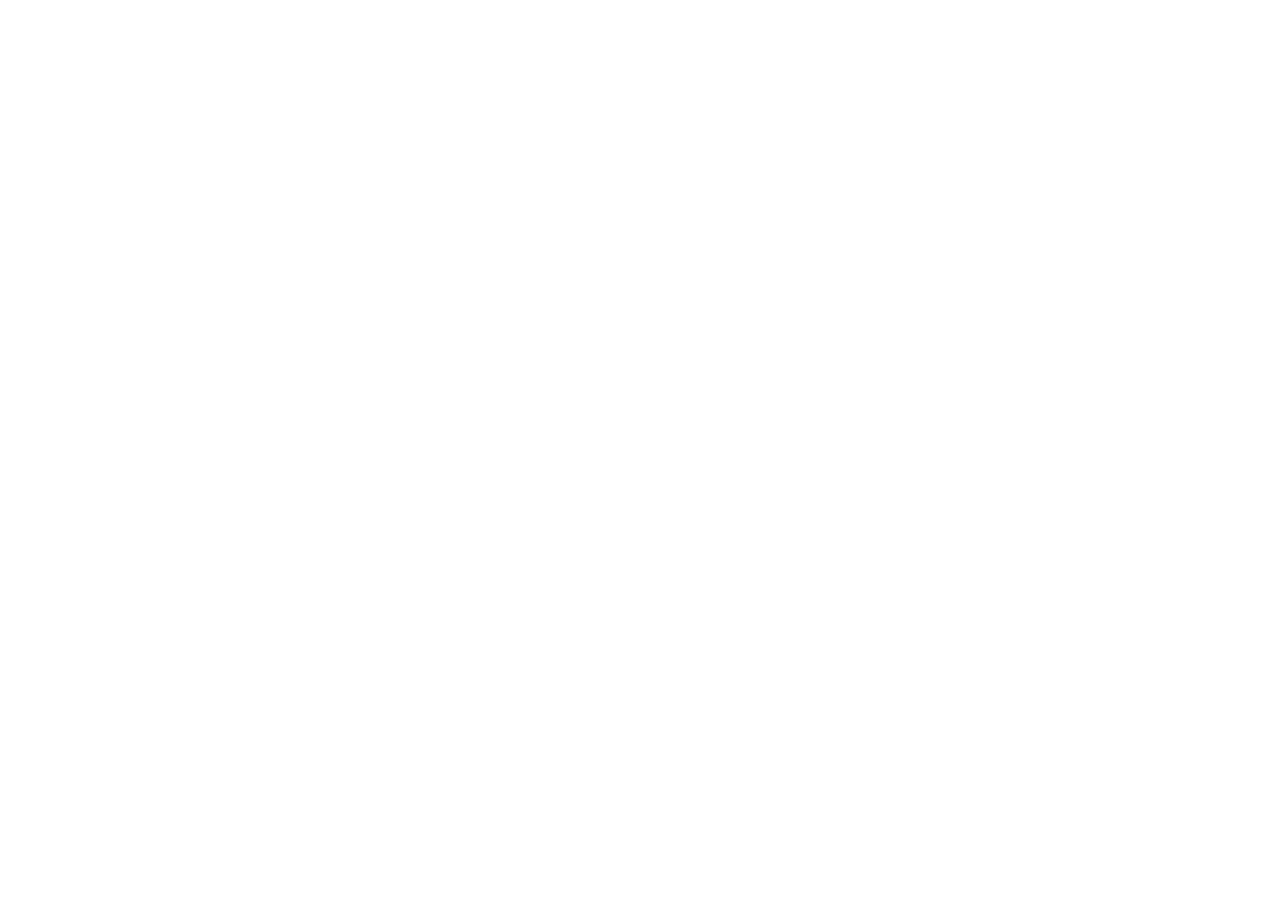
==== web/index.html @ a5a7ce77 "Initial layout" ====
<!DOCTYPE html>
<html lang="en">
<head>
<meta name="viewport" content="width=device-width, initial-scale=1, maximum-scale=1, user-scalable=no">
<meta charset="utf-8">
<link href="css/bootstrap.css" rel="stylesheet">

</head>
<body>


</body>

</html>
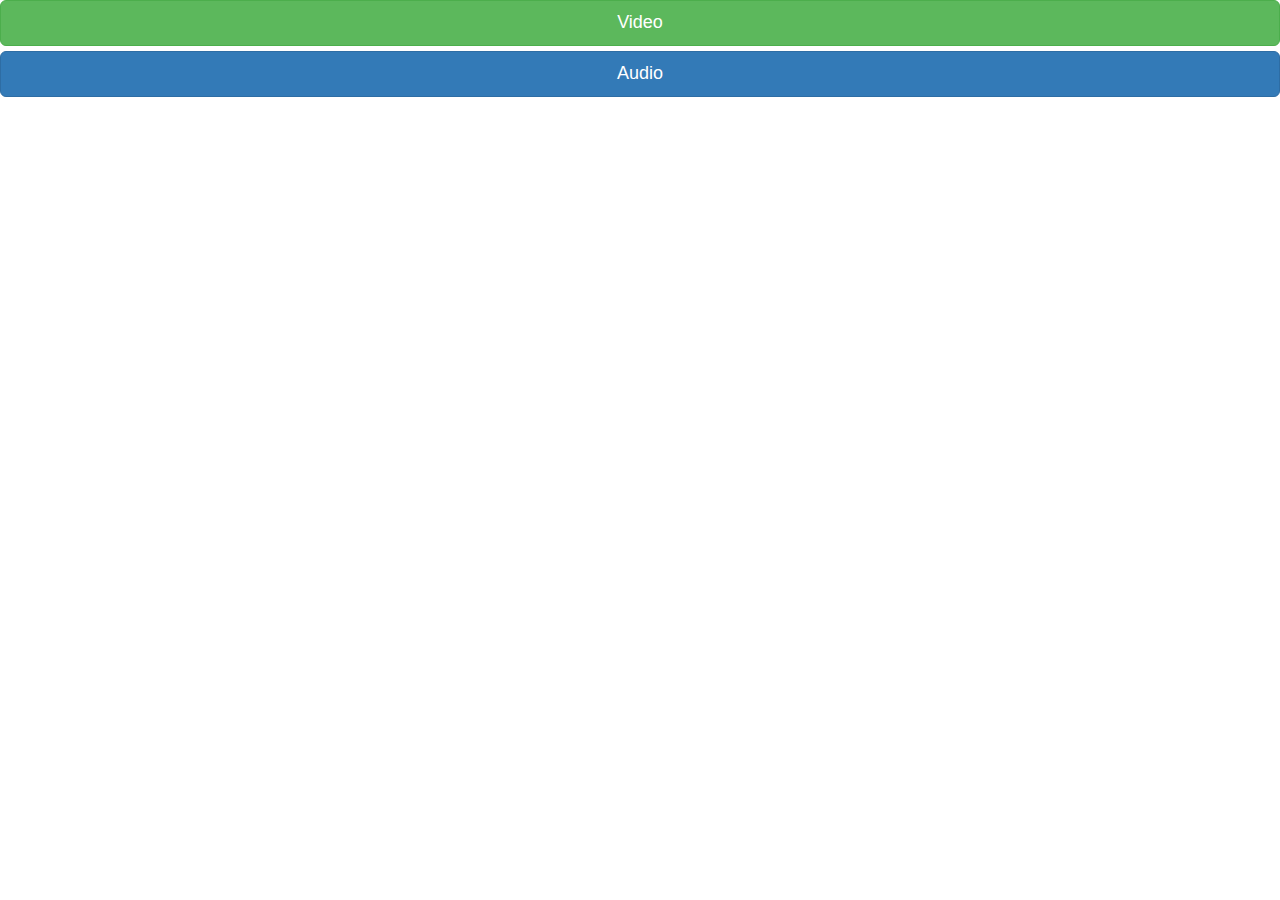
==== commit e0a76228: "added 2 buttons" ====
--- a/web/index.html
+++ b/web/index.html
@@ -8,6 +8,9 @@
 </head>
 <body>
 
+<a href="#video" class="btn btn-block btn-lg btn-success">Video</a>
+<a href="#audio" class="btn btn-block btn-lg btn-primary">Audio</a>
+
 
 </body>
 
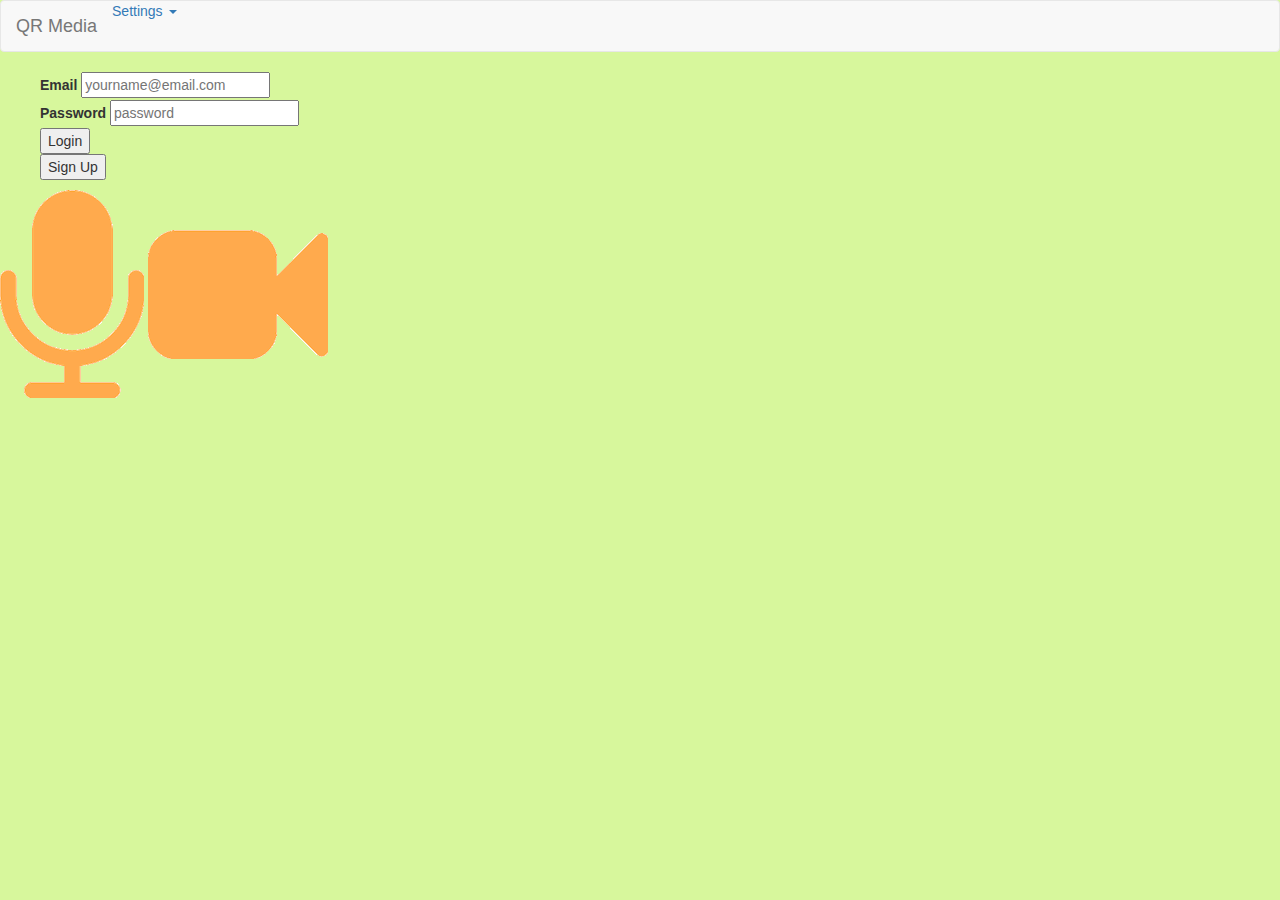
==== commit e82eface: "sign up add" ====
--- a/web/index.html
+++ b/web/index.html
@@ -1,15 +1,126 @@
 <!DOCTYPE html>
 <html lang="en">
 <head>
-<meta name="viewport" content="width=device-width, initial-scale=1, maximum-scale=1, user-scalable=no">
-<meta charset="utf-8">
-<link href="css/bootstrap.css" rel="stylesheet">
+	<meta name="viewport" content="width=device-width, initial-scale=1, maximum-scale=1, user-scalable=no">
+	<meta charset="utf-8">
+
+	<link href="css/bootstrap.css" rel="stylesheet">
+	<link href="css/style.css" rel="stylesheet">
+
+
+	<script src="js/jquery-2.1.3.js"></script>	
+	<script src="js/bootstrap.js"> </script>
+    <script src="js/qrmedia.js"> </script>
+
 
 </head>
 <body>
 
-<a href="#video" class="btn btn-block btn-lg btn-success">Video</a>
-<a href="#audio" class="btn btn-block btn-lg btn-primary">Audio</a>
+<!-- Navigation Bar -->
+<nav class="navbar navbar-default">
+  <div class="container-fluid">
+    <div class="navbar-header">
+      <a class="navbar-brand" href="#">QR Media</a>
+    </div>
+
+    <div class="navbar-dropdown" 
+        <li class="dropdown">
+            <a href="#" class="dropdown-toggle" data-toggle="dropdown" role="button" aria-expanded="false">Settings <span class="caret"></span></a>
+            <ul class="dropdown-menu" role="menu">
+                <li><a href="#">Action</a></li>
+                <li><a href="#">Another action</a></li>
+                <li><a href="#">Something else here</a></li>
+                <li class="divider"></li>
+                <li><a href="#">Separated link</a></li>
+            </ul>
+        </li>
+    </div>
+</nav>
+
+
+<!-- Log In -->
+<section class="loginform cf">  
+<form name="login" action="index_submit" method="get" accept-charset="utf-8">  
+    <ul>  
+        <li><label for="usermail">Email</label>  
+        <input type="email" name="usermail" placeholder="yourname@email.com" required></li>  
+        <li><label for="password">Password</label>  
+        <input type="password" name="password" placeholder="password" required></li>
+        <li>  
+        <input type="submit" value="Login"></li>
+        <input type="submit" value="Sign Up" data-toggle="modal" data-target="#myModal"></input>  
+    </ul>  
+</form>  
+</section>  
+
+<!-- Sign Up Modal -->
+<div class="modal fade" id="myModal" tabindex="-1" role="dialog" aria-labelledby="myModalLabel" aria-hidden="true">
+  <div class="modal-dialog">
+    <div class="modal-content">
+      <div class="modal-header">
+        <button type="button" class="close" data-dismiss="modal" aria-label="Close"><span aria-hidden="true">&times;</span></button>
+        <h4 class="modal-title" id="myModalLabel">Sign Up</h4>
+      </div>
+      <div class="modal-body">
+        <section class="loginform cf">  
+          <form name="signup" action="index_submit" method="get" accept-charset="utf-8">  
+            <ul>  
+                <li><label for="First Name">First Name</label>
+                <input type="name" name="firstname" placeholder="Jane" required></li>  
+  
+                <li><label for="Last Name">Last Name</label>
+                <input type="name" name="lastname" placeholder="Smart" required></li>  
+  
+                <li><label for="usermail">Email</label>  
+                <input type="email" name="usermail" placeholder="yourname@email.com" required></li>
+
+                <li><label for="password">Password</label>  
+                <input type="password" name="password" placeholder="password" required></li>
+
+                <li><label for="password">Re-enter Password</label>  
+                <input type="password" name="reenterpassword" placeholder="Re-enter password" required></li>
+
+                <li>  
+                <button type="button" class="btn btn-default" data-dismiss="modal">Cancel</button>
+                <button type="button" class="btn btn-primary" data-target="#home" >Sign Up</button>
+            </ul>  
+          </form>  
+        </section> 
+      </div>
+    </div>
+  </div>
+</div>
+
+<!-- Media Selection -->
+<section id="home" class="page">
+	<a href="#audio" id="audio_btn"><img src="images/audio.gif"/></a>
+	<a href="#video" id="video_btn"><img src="images/video.gif"/></a>
+</section>
+
+<!-- Record Audio -->
+<section id="record_audio" class="page">
+	<form>
+		<h3>Capture Audio:<input type="file" accept="audio/*" id="capture" capture="microphone"> 
+        <a href="#preview" id="save_audio"><img src="images/preview.gif"/></a>
+
+	</form>
+</section>
+
+<!-- Record Video -->
+<section id="record_video" class="page">
+	<form>
+		<h3>Capture Video: <input type="file" accept="video/*" id="capture" capture="camcorder"> 
+        <a href="#preview" id="video_preview"><img src="images/preview.gif"/></a>
+	</form>
+</section>
+
+<!-- Preview Media -->
+<section id="preview" class="page">
+    <p>This is the preview page</p>
+    <img src="images/preview.gif"/>
+</section>
+
+<!-- Generate QR Code -->
 
 
 </body>
--- a/web/css/style.css
+++ b/web/css/style.css
@@ -0,0 +1,26 @@
+/*style.css*/
+
+.page 
+{
+	display: none;
+}
+#home.page
+{
+	display: block;
+} 
+
+body { 
+    background: #D7F79C;
+}
+
+
+img{
+    padding-bottom: 10px;
+}
+
+li
+{
+    list-style-type: none;
+    padding: 0;
+    margin: 0;
+}
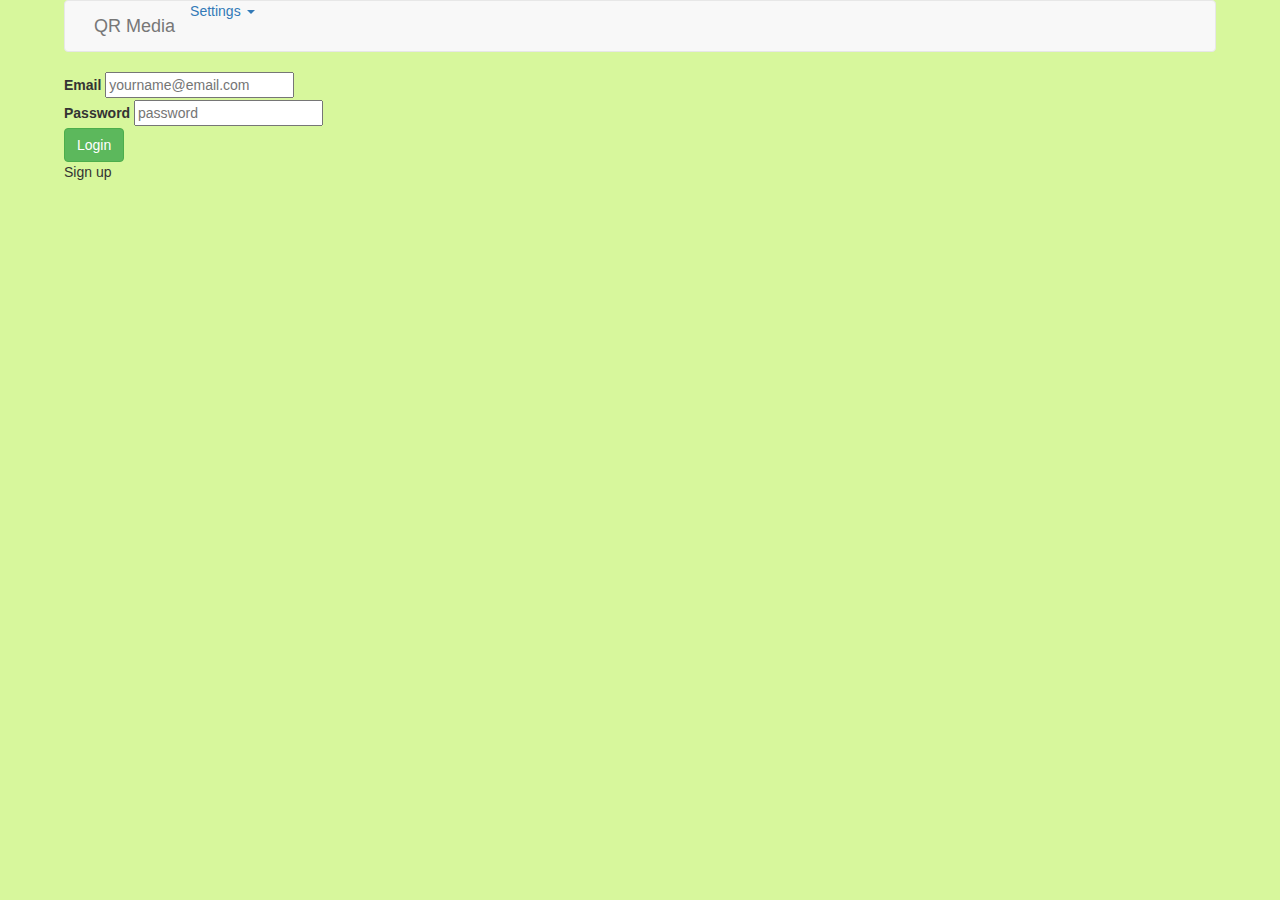
==== commit af37629c: "got the flow going- can't get the login to hide" ====
--- a/web/index.html
+++ b/web/index.html
@@ -20,7 +20,7 @@
 <nav class="navbar navbar-default">
   <div class="container-fluid">
     <div class="navbar-header">
-      <a class="navbar-brand" href="#">QR Media</a>
+      <a class="navbar-brand" href="#"><span class="glyphicon glyphicon-qrcode" aria-hidden="true"></span>QR Media</a>
     </div>
 
     <div class="navbar-dropdown" 
@@ -39,16 +39,16 @@
 
 
 <!-- Log In -->
-<section class="loginform cf">  
+<section class="loginform cf" id="login form">  
 <form name="login" action="index_submit" method="get" accept-charset="utf-8">  
     <ul>  
         <li><label for="usermail">Email</label>  
         <input type="email" name="usermail" placeholder="yourname@email.com" required></li>  
         <li><label for="password">Password</label>  
         <input type="password" name="password" placeholder="password" required></li>
-        <li>  
-        <input type="submit" value="Login"></li>
-        <input type="submit" value="Sign Up" data-toggle="modal" data-target="#myModal"></input>  
+        <li>
+        <button type="button" class="btn btn-success" id="login" >Login</button></li>
+        <p type="text" value="Sign Up" data-toggle="modal" data-target="#myModal">Sign up</p>  
     </ul>  
 </form>  
 </section>  
@@ -82,7 +82,7 @@
 
                 <li>  
                 <button type="button" class="btn btn-default" data-dismiss="modal">Cancel</button>
-                <button type="button" class="btn btn-primary" data-target="#home" >Sign Up</button>
+                <button type="button" class="btn btn-success" data-target="#home" >Sign Up</button>
             </ul>  
           </form>  
         </section> 
@@ -100,27 +100,31 @@
 <!-- Record Audio -->
 <section id="record_audio" class="page">
 	<form>
-		<h3>Capture Audio:<input type="file" accept="audio/*" id="capture" capture="microphone"> 
-        <a href="#preview" id="save_audio"><img src="images/preview.gif"/></a>
-
+		<h3>Capture Audio<input type="file" accept="audio/*" id="capture" capture="microphone"> 
+        <button type="button" class="btn btn-success" id="save_audio">Preview</button>
 	</form>
 </section>
 
 <!-- Record Video -->
 <section id="record_video" class="page">
 	<form>
-		<h3>Capture Video: <input type="file" accept="video/*" id="capture" capture="camcorder"> 
-        <a href="#preview" id="video_preview"><img src="images/preview.gif"/></a>
+		<h3>Capture Video<input type="file" accept="video/*" id="capture" capture="camcorder"> 
+        <button type="button" class="btn btn-success" id="save_video">Preview</button>
 	</form>
 </section>
 
 <!-- Preview Media -->
 <section id="preview" class="page">
     <p>This is the preview page</p>
-    <img src="images/preview.gif"/>
+    <button type="button" class="btn btn-success" id="makecode" data-target="#QRpage" >Make the Code</button>
 </section>
 
 <!-- Generate QR Code -->
+<section id="QRpage" class="page">
+    <img src="images/qrcode.gif">
+    <button type="button" class="btn btn-success" id="print">Print</button>
+    <button type="button" class="btn btn-success" id="makeanother" data-target="#home">Make Another</button>
+</section>
 
 
 </body>
--- a/web/css/style.css
+++ b/web/css/style.css
@@ -4,12 +4,16 @@
 {
 	display: none;
 }
-#home.page
+
+.loginform cf 
 {
-	display: block;
+    display: block;
 } 
 
 body { 
+    margin-left: auto;
+    margin-right: auto;
+    width: 90%;
     background: #D7F79C;
 }
 
@@ -24,3 +28,10 @@
     padding: 0;
     margin: 0;
 }
+
+ul
+{
+    list-style-type: none;
+    padding: 0;
+    margin: 0;
+}
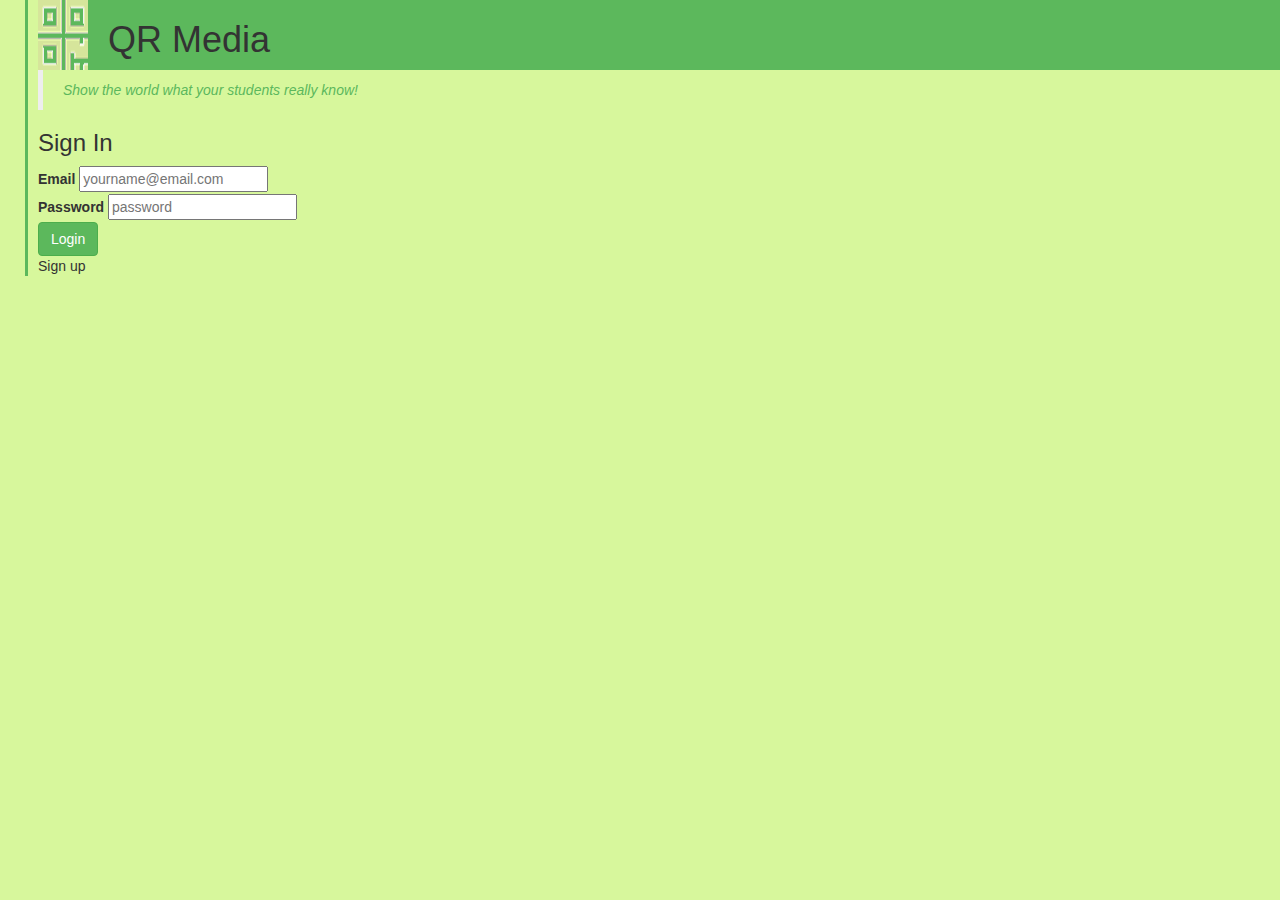
==== commit 7d54781a: "flow corrected and sign in form disappears" ====
--- a/web/index.html
+++ b/web/index.html
@@ -15,33 +15,17 @@
 
 </head>
 <body>
+<header> 
+    <img src="images/qr_icon.gif"/>
+    <h1>QR Media</h1>
+</header>
 
-<!-- Navigation Bar -->
-<nav class="navbar navbar-default">
-  <div class="container-fluid">
-    <div class="navbar-header">
-      <a class="navbar-brand" href="#"><span class="glyphicon glyphicon-qrcode" aria-hidden="true"></span>QR Media</a>
-    </div>
-
-    <div class="navbar-dropdown" 
-        <li class="dropdown">
-            <a href="#" class="dropdown-toggle" data-toggle="dropdown" role="button" aria-expanded="false">Settings <span class="caret"></span></a>
-            <ul class="dropdown-menu" role="menu">
-                <li><a href="#">Action</a></li>
-                <li><a href="#">Another action</a></li>
-                <li><a href="#">Something else here</a></li>
-                <li class="divider"></li>
-                <li><a href="#">Separated link</a></li>
-            </ul>
-        </li>
-    </div>
-</nav>
-
-
+<blockquote>Show the world what your students really know!</blockquote>
 <!-- Log In -->
-<section class="loginform cf" id="login form">  
+<section class="loginform cf" id="loginform">  
 <form name="login" action="index_submit" method="get" accept-charset="utf-8">  
-    <ul>  
+    <ul>
+        <li><h3>Sign In</li>
         <li><label for="usermail">Email</label>  
         <input type="email" name="usermail" placeholder="yourname@email.com" required></li>  
         <li><label for="password">Password</label>  
@@ -82,7 +66,7 @@
 
                 <li>  
                 <button type="button" class="btn btn-default" data-dismiss="modal">Cancel</button>
-                <button type="button" class="btn btn-success" data-target="#home" >Sign Up</button>
+                <button type="button" id="signUp" class="btn btn-success" data-target="#home" >Sign Up</button>
             </ul>  
           </form>  
         </section> 
@@ -100,7 +84,8 @@
 <!-- Record Audio -->
 <section id="record_audio" class="page">
 	<form>
-		<h3>Capture Audio<input type="file" accept="audio/*" id="capture" capture="microphone"> 
+		<h3>Capture Audio<input type="file" accept="audio/*" id="capture" capture="microphone">
+        <br>
         <button type="button" class="btn btn-success" id="save_audio">Preview</button>
 	</form>
 </section>
@@ -108,7 +93,8 @@
 <!-- Record Video -->
 <section id="record_video" class="page">
 	<form>
-		<h3>Capture Video<input type="file" accept="video/*" id="capture" capture="camcorder"> 
+		<h3>Capture Video<input type="file" accept="video/*" id="capture" capture="camcorder">
+        <br>
         <button type="button" class="btn btn-success" id="save_video">Preview</button>
 	</form>
 </section>
@@ -116,17 +102,20 @@
 <!-- Preview Media -->
 <section id="preview" class="page">
     <p>This is the preview page</p>
-    <button type="button" class="btn btn-success" id="makecode" data-target="#QRpage" >Make the Code</button>
+    <label for="savefile">Save file as: </label>  
+        <input type="text" name="filename" required>
+    <br>
+    <button type="button" class="btn btn-success" id="makecode" data-target="#QRpage" >Save</button>
 </section>
 
 <!-- Generate QR Code -->
 <section id="QRpage" class="page">
     <img src="images/qrcode.gif">
+    <br>
+    <br>
     <button type="button" class="btn btn-success" id="print">Print</button>
     <button type="button" class="btn btn-success" id="makeanother" data-target="#home">Make Another</button>
 </section>
 
-
 </body>
-
 </html>--- a/web/css/style.css
+++ b/web/css/style.css
@@ -5,21 +5,42 @@
 	display: none;
 }
 
-.loginform cf 
+#loginform 
 {
     display: block;
+    margin-top: 20px;
 } 
 
 body { 
-    margin-left: auto;
+    margin-left: 25px;
     margin-right: auto;
-    width: 90%;
     background: #D7F79C;
+    border-left: 3px;
+    border-left-style: solid;
+    padding-left: 10px;
+    border-color: #5CB85C;
 }
 
+header{
+    display: flex;
+    background-color: #5CB85C;
+    top: 0px;
+    right: 0px;
+}
+
+blockquote {
+    font-style: italic;
+    color: #5CB85C;
+    font-size: 1em;
+}
+
+.navbar-dropdown{
+    float: right;
+    padding-right: 50px;
+}
 
 img{
-    padding-bottom: 10px;
+    padding-right: 20px;
 }
 
 li
